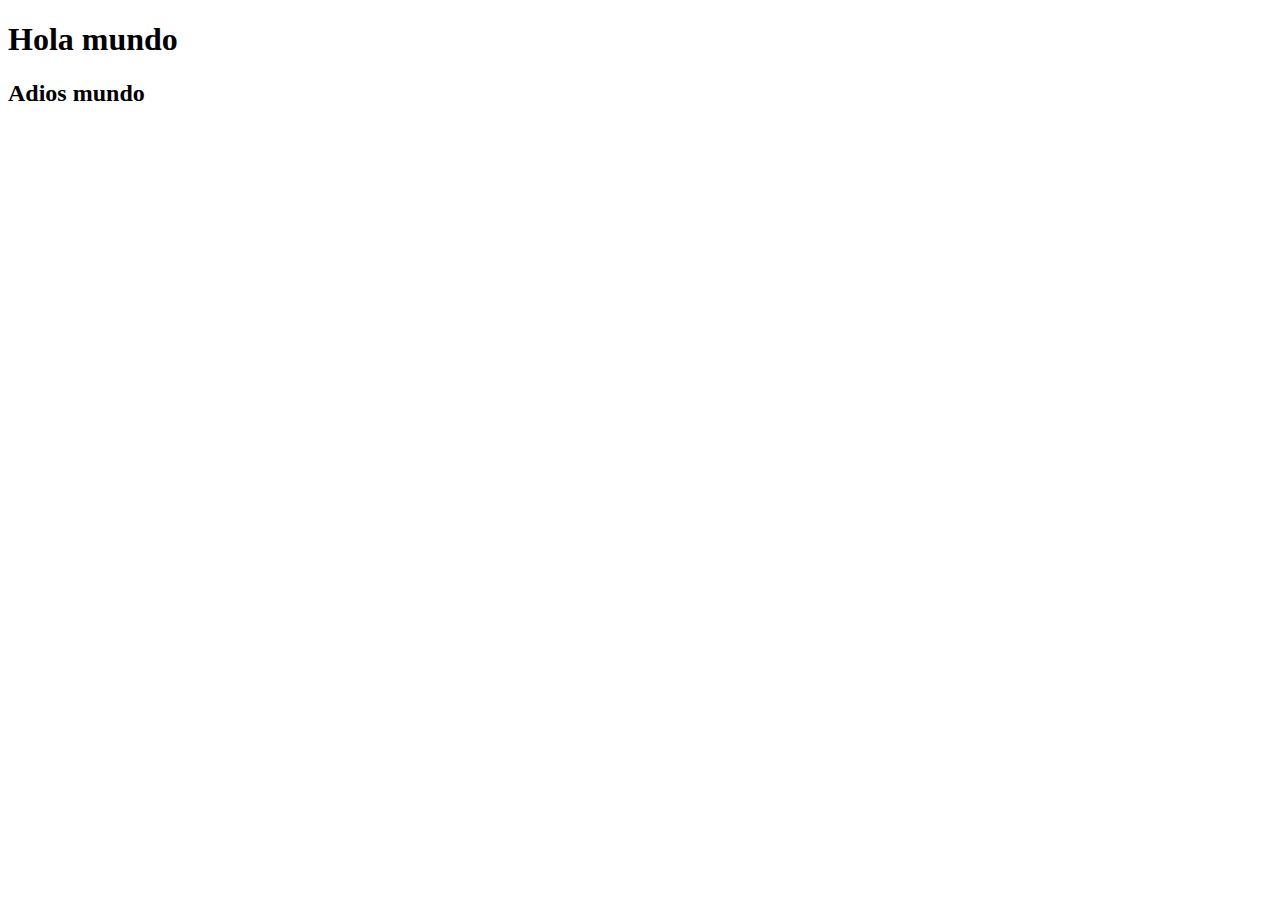
==== index.html @ bc924328 "Create index.html" ====
<!DOCTYPE html>
<html>
<head>
	<meta charset="utf-8">
	<meta name="viewport" content="width=device-width, initial-scale=1">
	<title>Tarea 2</title>
</head>
<body>
<h1>Hola mundo</h1>
		<h2>Adios mundo</h2>
</body>
</html>
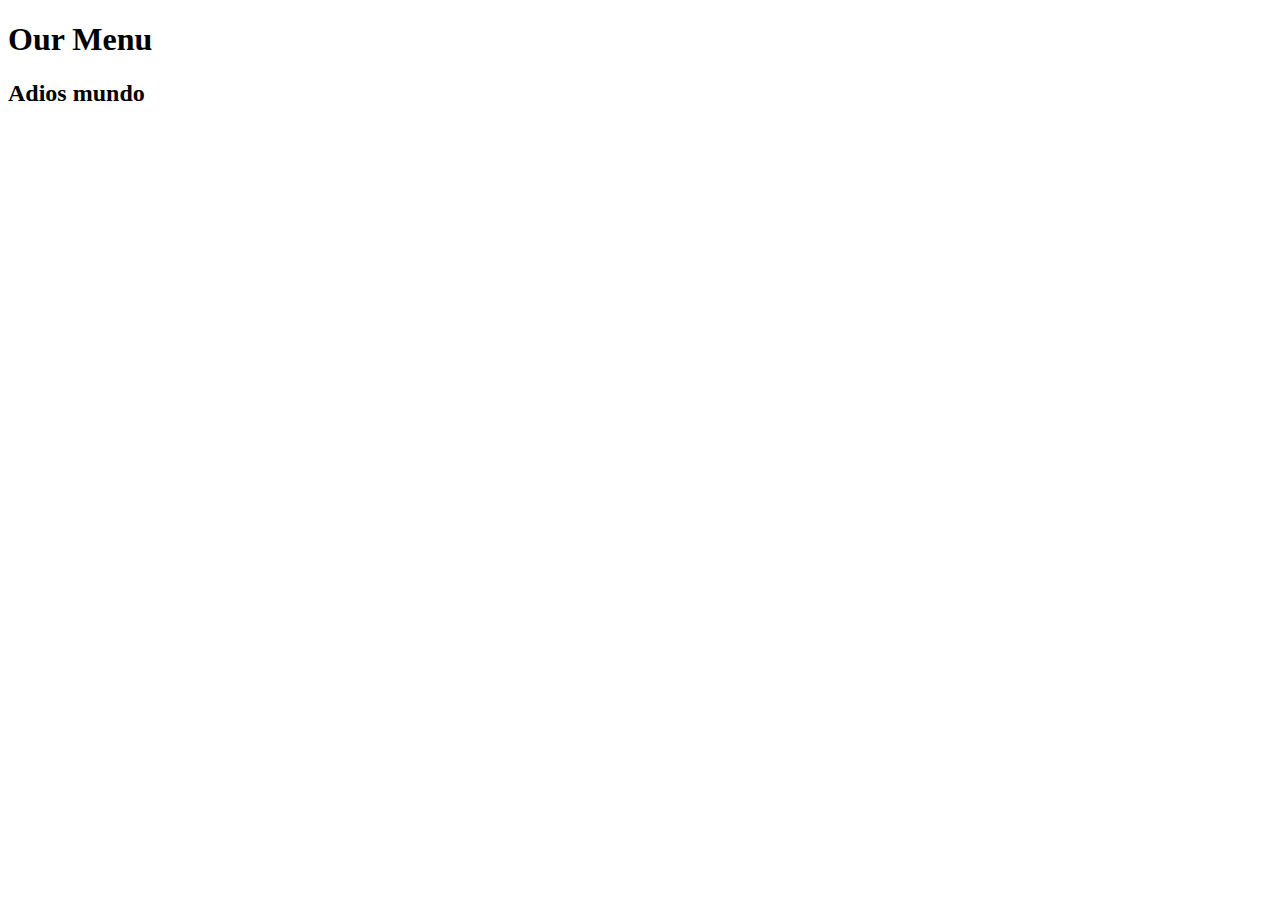
==== commit ce300ed3: "Actualizacion centrar" ====
--- a/index.html
+++ b/index.html
@@ -4,9 +4,12 @@
 	<meta charset="utf-8">
 	<meta name="viewport" content="width=device-width, initial-scale=1">
 	<title>Tarea 2</title>
+	<!-- Importación de hoja de estilos -->
+
+	<link rel="stylesheet" src=style.css>
 </head>
 <body>
-<h1>Hola mundo</h1>
+<h1>Our Menu</h1>
 		<h2>Adios mundo</h2>
 </body>
 </html>
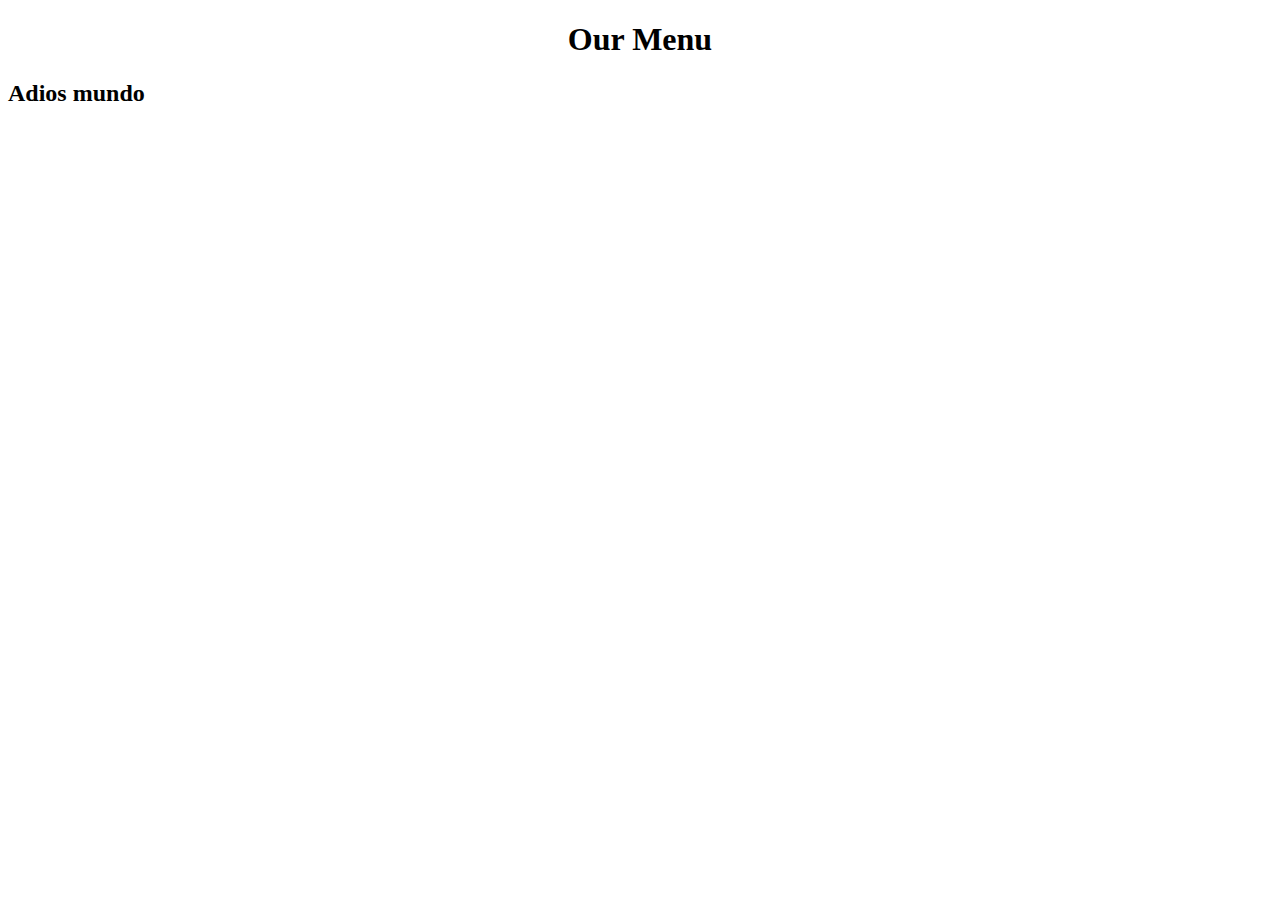
==== commit e38e57a2: "Actualizacion centrar" ====
--- a/index.html
+++ b/index.html
@@ -6,7 +6,7 @@
 	<title>Tarea 2</title>
 	<!-- Importación de hoja de estilos -->
 
-	<link rel="stylesheet" src=style.css>
+	<link rel="stylesheet" href=style.css>
 </head>
 <body>
 <h1>Our Menu</h1>
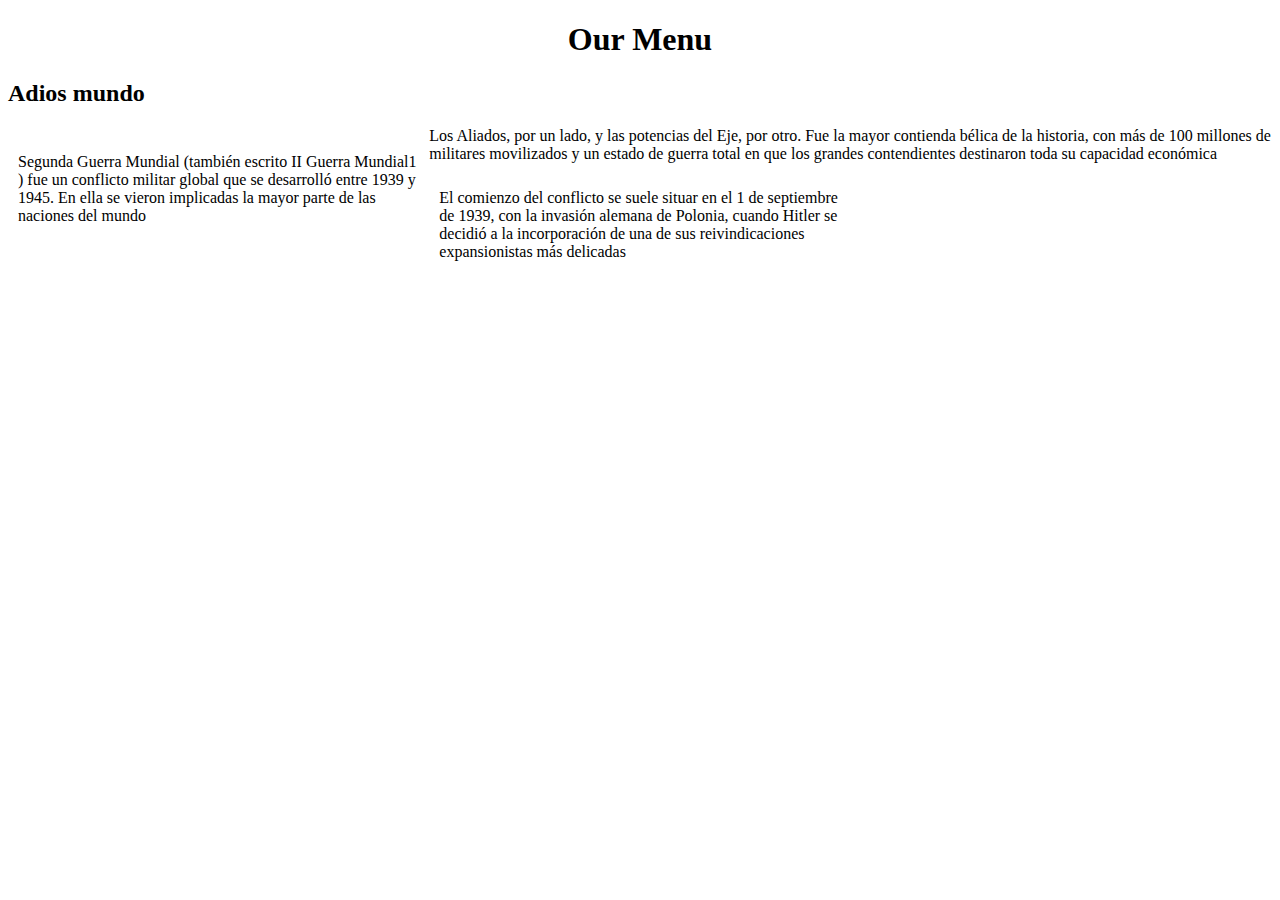
==== commit 2f53fc56: "Prueba1" ====
--- a/index.html
+++ b/index.html
@@ -11,5 +11,14 @@
 <body>
 <h1>Our Menu</h1>
 		<h2>Adios mundo</h2>
+		<div>
+			<p>
+				Segunda Guerra Mundial (también escrito II Guerra Mundial1​) fue un conflicto militar global que se desarrolló entre 1939 y 1945. En ella se vieron implicadas la mayor parte de las naciones del mundo
+			</p>
+				Los Aliados, por un lado, y las potencias del Eje, por otro. Fue la mayor contienda bélica de la historia, con más de 100 millones de militares movilizados y un estado de guerra total en que los grandes contendientes destinaron toda su capacidad económica
+			<p>
+				El comienzo del conflicto se suele situar en el 1 de septiembre de 1939, con la invasión alemana de Polonia, cuando Hitler se decidió a la incorporación de una de sus reivindicaciones expansionistas más delicadas
+			</p>
+		</div>
 </body>
 </html>
